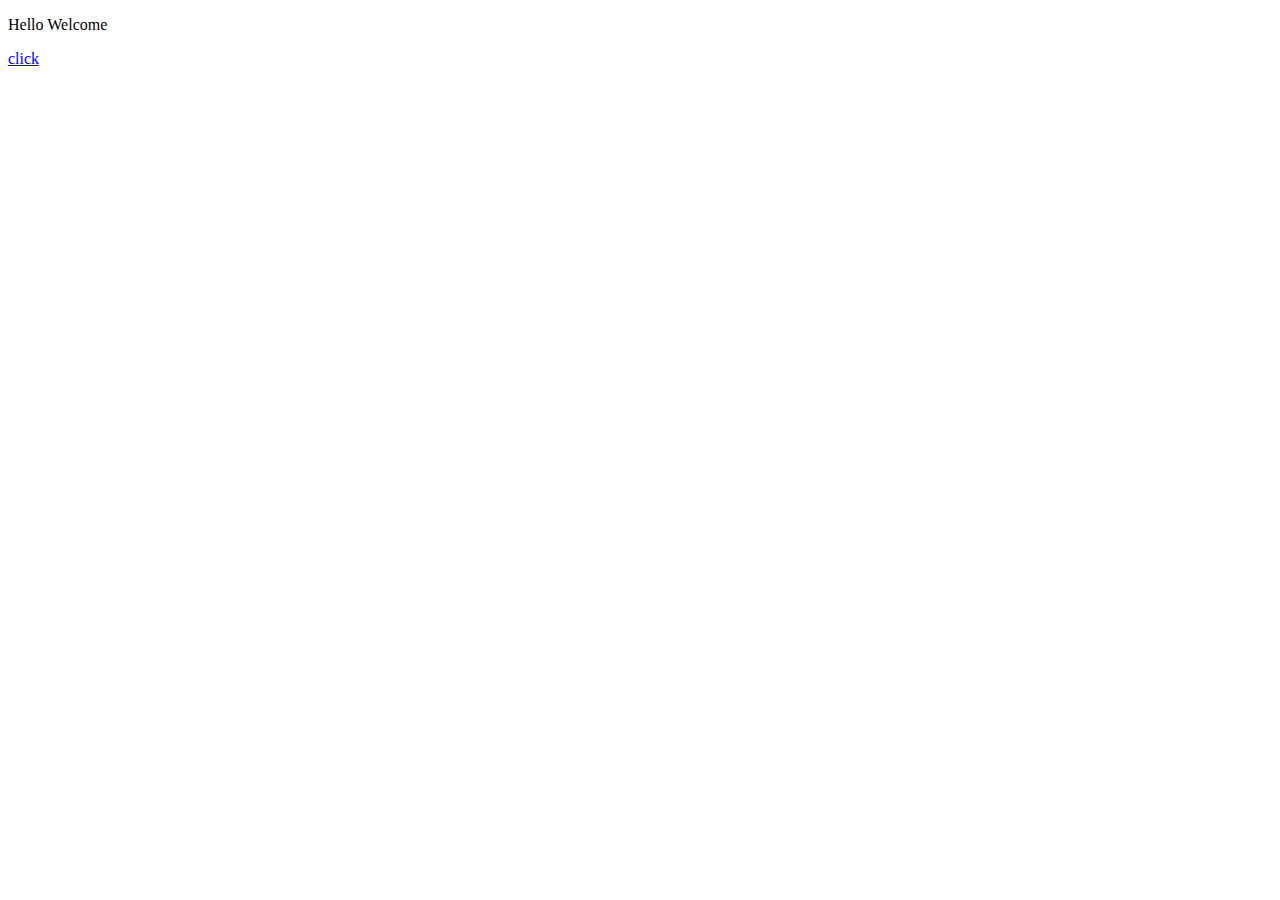
==== sample.html @ 5b631970 "assignment 5 added" ====
<!DOCTYPE html>
<html lang="en">
<head>
    <meta charset="UTF-8">
    <meta name="viewport" content="width=device-width, initial-scale=1.0">
    <title>Document</title>
</head>
<body>
    <p>Hello Welcome</p>
    <a href="index.html">click</a>
</body>
</html>
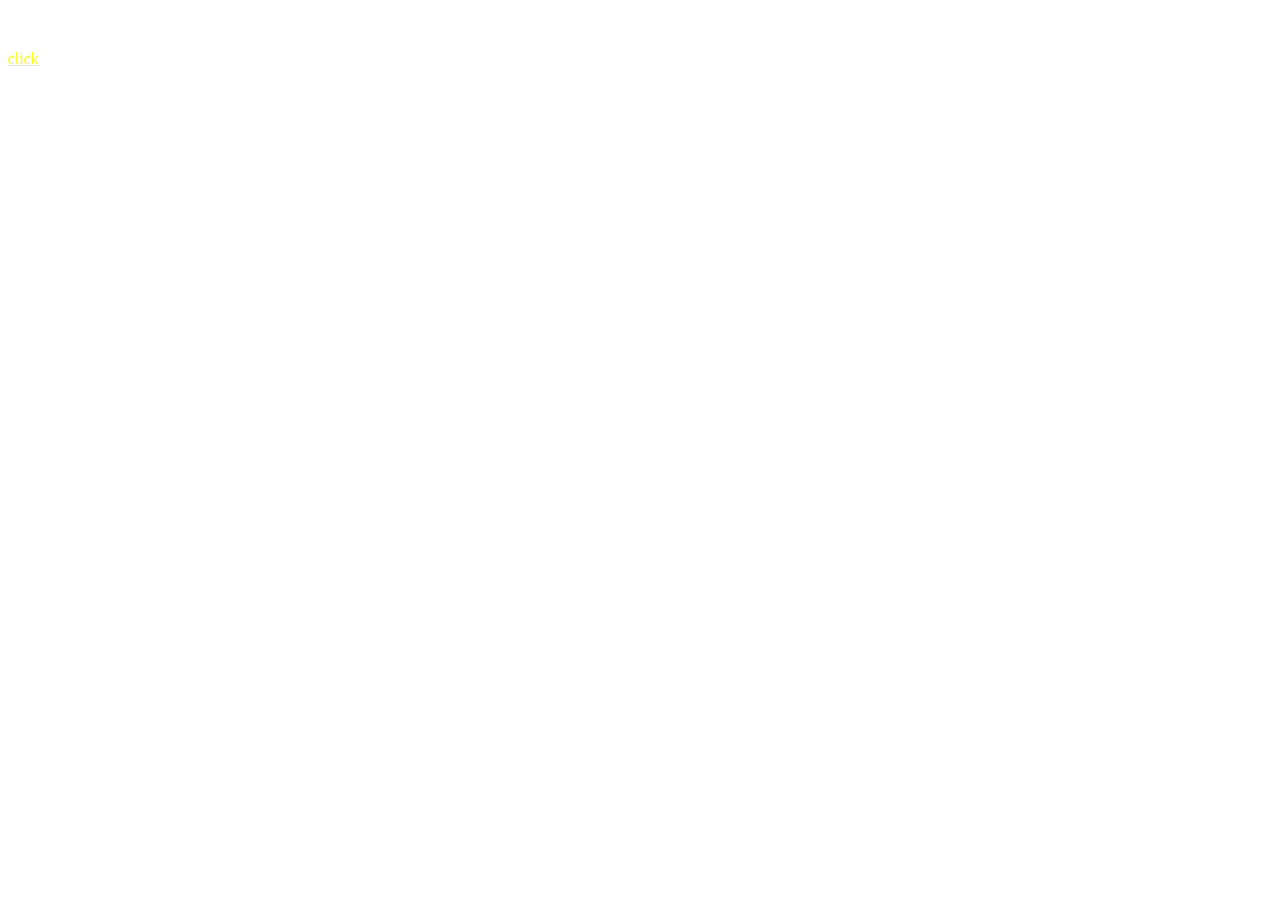
==== commit 6a01f7b2: "added" ====
--- a/sample.html
+++ b/sample.html
@@ -4,9 +4,10 @@
     <meta charset="UTF-8">
     <meta name="viewport" content="width=device-width, initial-scale=1.0">
     <title>Document</title>
+    <link rel="stylesheet" href="sample.css">
 </head>
 <body>
     <p>Hello Welcome</p>
-    <a href="index.html">click</a>
+    <a href="index.html" class="a">click</a>
 </body>
 </html>--- a/sample.css
+++ b/sample.css
@@ -0,0 +1,7 @@
+body{
+    background-image:url("https://ik.imagekit.io/1rpg1lzbz/mern1/todolistbg.png_updatedAt=1700761069523?updatedAt=1719128539545") ;
+color: white;
+}
+.a{
+color: yellow;
+}